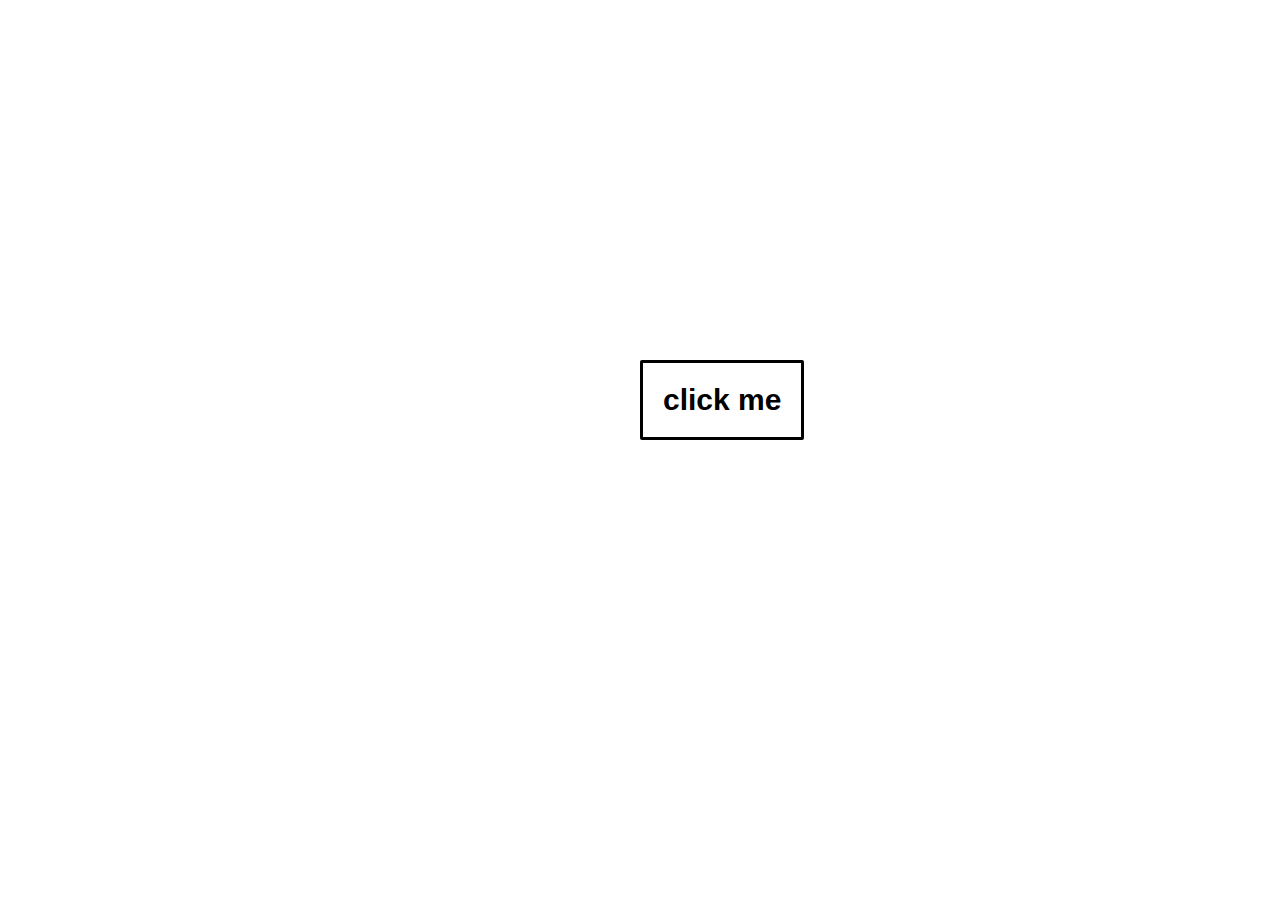
==== bg color changing.html @ daefdcf7 "Add files via upload" ====
<html lang="en">

<head>
    <meta charset="UTF-8">
    <meta name="viewport" content="width=device-width, initial-scale=1.0">
    <title>Document</title>
    <link rel="stylesheet" href="bg color changing.css"> </head>

<body>
    <div class="cen">
        <button class="button" onclick="on()">click me </button>

    </div>
    <p id="cent"></p>
    <script src="bg color changing.js"></script>
</body>

</html>
---- bg color changing.css ----
.button {
    top: 40%;
    position: absolute;
    background-color: white;
    padding: 20px;
    border: 3px solid black;
    border-radius: 2px;
    font-size: 30px;
    font-weight: bolder;
}

.cen {
    text-align: center;
}

#cent {
    height: 100px;
    width: 100px;
}
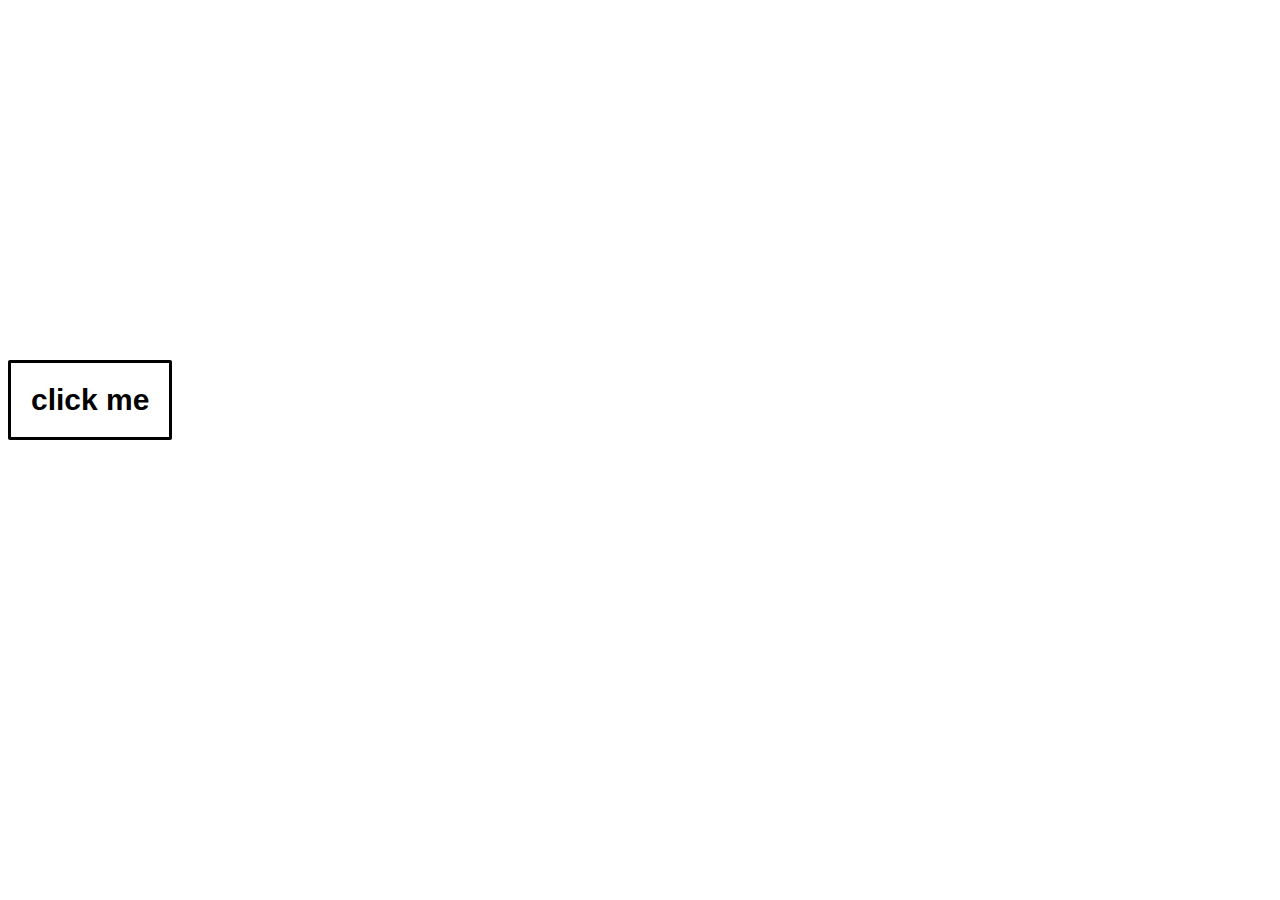
==== commit b4a11b60: "Update bg color changing.html" ====
--- a/bg color changing.html
+++ b/bg color changing.html
@@ -7,7 +7,7 @@
     <link rel="stylesheet" href="bg color changing.css"> </head>
 
 <body>
-    <div class="cen">
+    <div class="centerbutton">
         <button class="button" onclick="on()">click me </button>
 
     </div>
@@ -15,4 +15,4 @@
     <script src="bg color changing.js"></script>
 </body>
 
-</html>+</html>
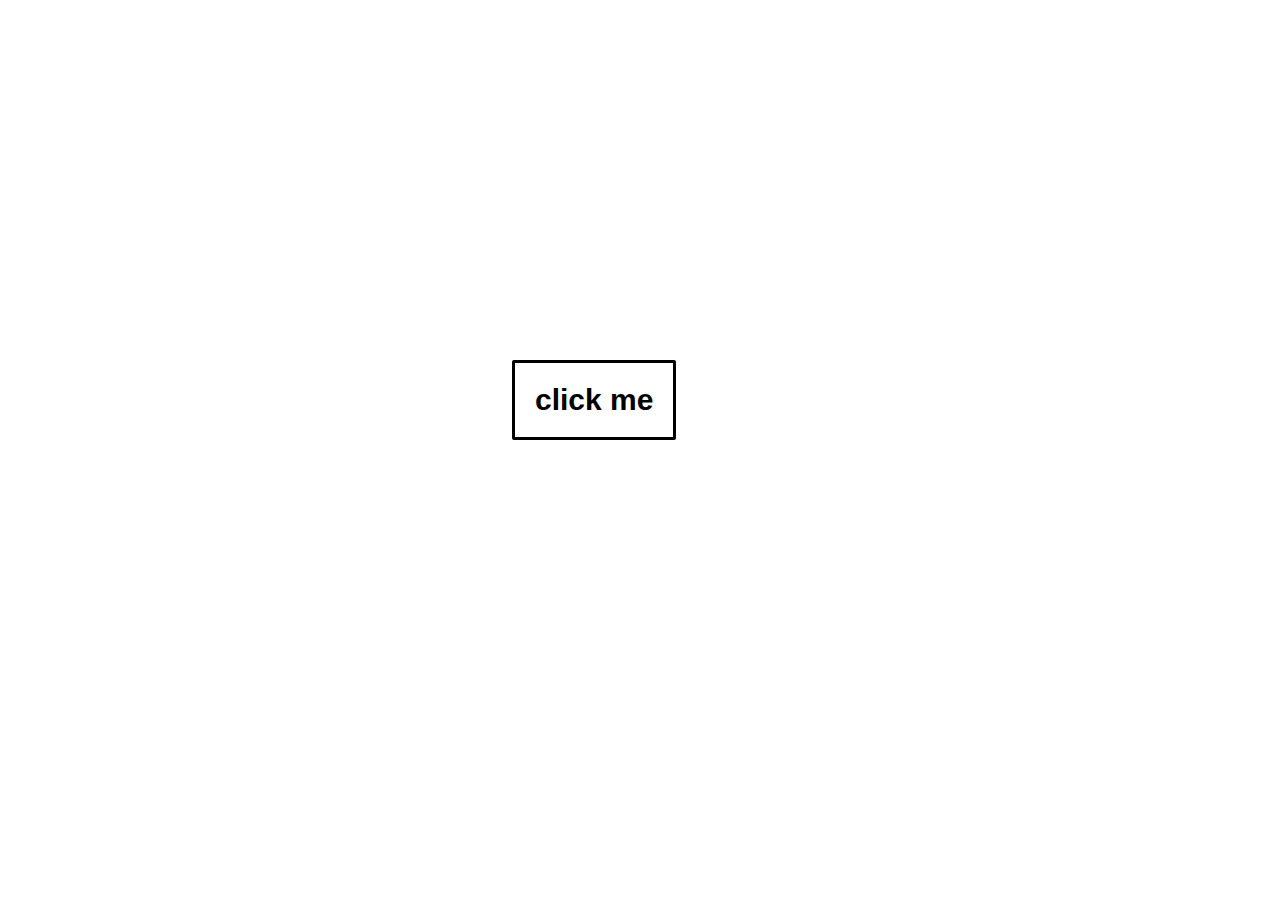
==== commit e2017988: "Add files via upload" ====
--- a/bg color changing.html
+++ b/bg color changing.html
@@ -7,12 +7,12 @@
     <link rel="stylesheet" href="bg color changing.css"> </head>
 
 <body>
-    <div class="centerbutton">
+    <div class="cen">
         <button class="button" onclick="on()">click me </button>
 
     </div>
-    <p id="cent"></p>
+
     <script src="bg color changing.js"></script>
 </body>
 
-</html>
+</html>--- a/bg color changing.css
+++ b/bg color changing.css
@@ -1,5 +1,6 @@
 .button {
     top: 40%;
+    left:40%;
     position: absolute;
     background-color: white;
     padding: 20px;
@@ -9,11 +10,7 @@
     font-weight: bolder;
 }
 
-.cen {
+.centerbutton{
     text-align: center;
 }
 
-#cent {
-    height: 100px;
-    width: 100px;
-}